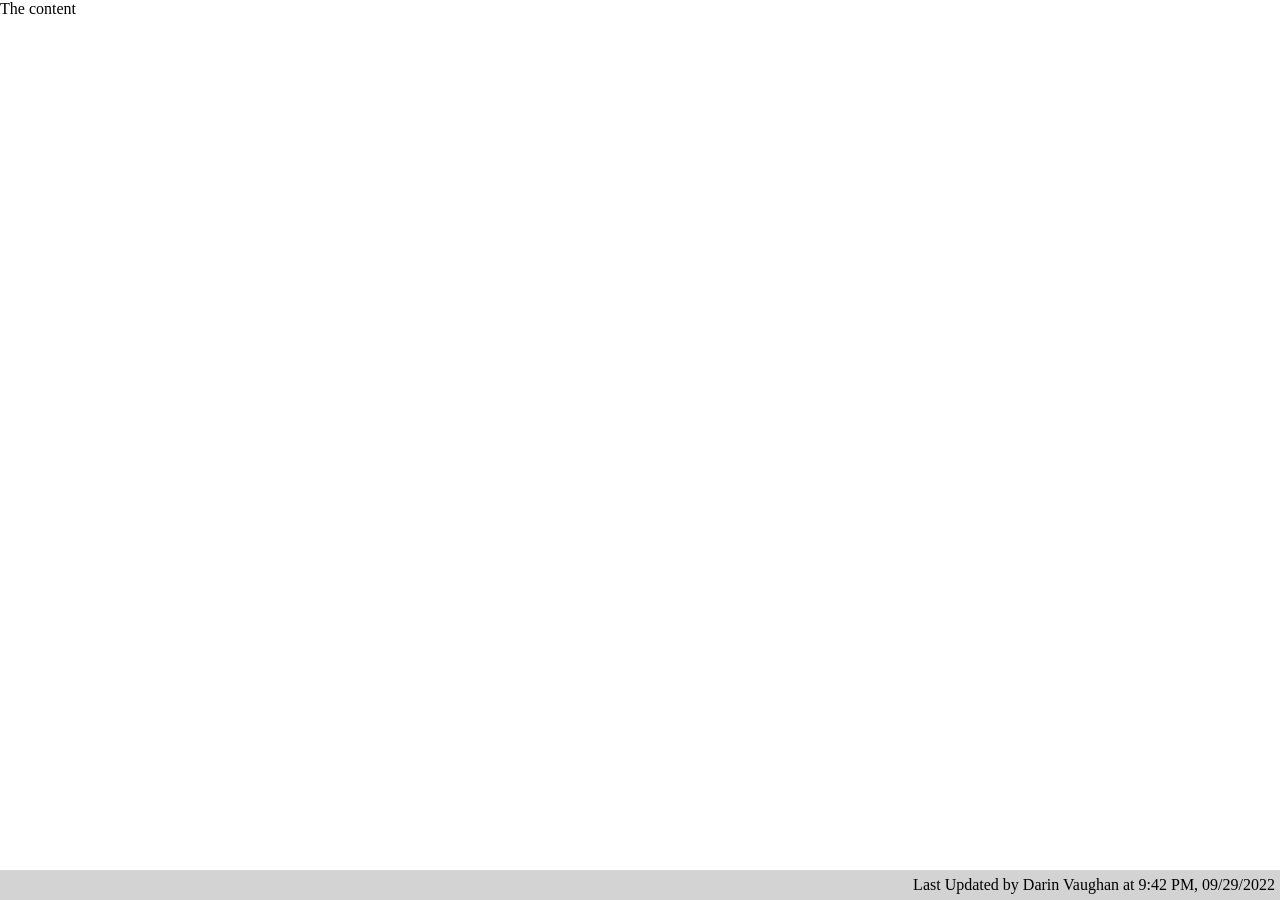
==== HW1/profile.html @ 94010cd7 "add hw1 files" ====
<!DOCTYPE html>
<html lang="en">
<head>
    <link rel="stylesheet" href="styles.css">
    <meta charset="UTF-8">
    <meta http-equiv="X-UA-Compatible" content="IE=edge">
    <meta name="viewport" content="width=device-width, initial-scale=1.0">
    <title>Document</title>
</head>
<body>
    <main>The content</main>
    <footer>Last Updated by Darin Vaughan at 9:42 PM, 09/29/2022</footer>
</body>
</html>
---- HW1/styles.css ----
html {
  margin: 0;
  height: 100%;
}

body {
  margin: 0;
  height: 100%;
  display: grid;
  grid-gap: 2px;
  grid-template-columns: 1fr;
  grid-template-areas: "main" "footer";
  grid-template-rows: 1fr 30px;
}

main {
  background-color: white;
  grid-area: main;
}

footer {
  display: flex;
  align-items: center;
  justify-content: end;
  background-color: lightgrey;
  padding: 5px;
  grid-area: footer;
}/*# sourceMappingURL=styles.css.map */
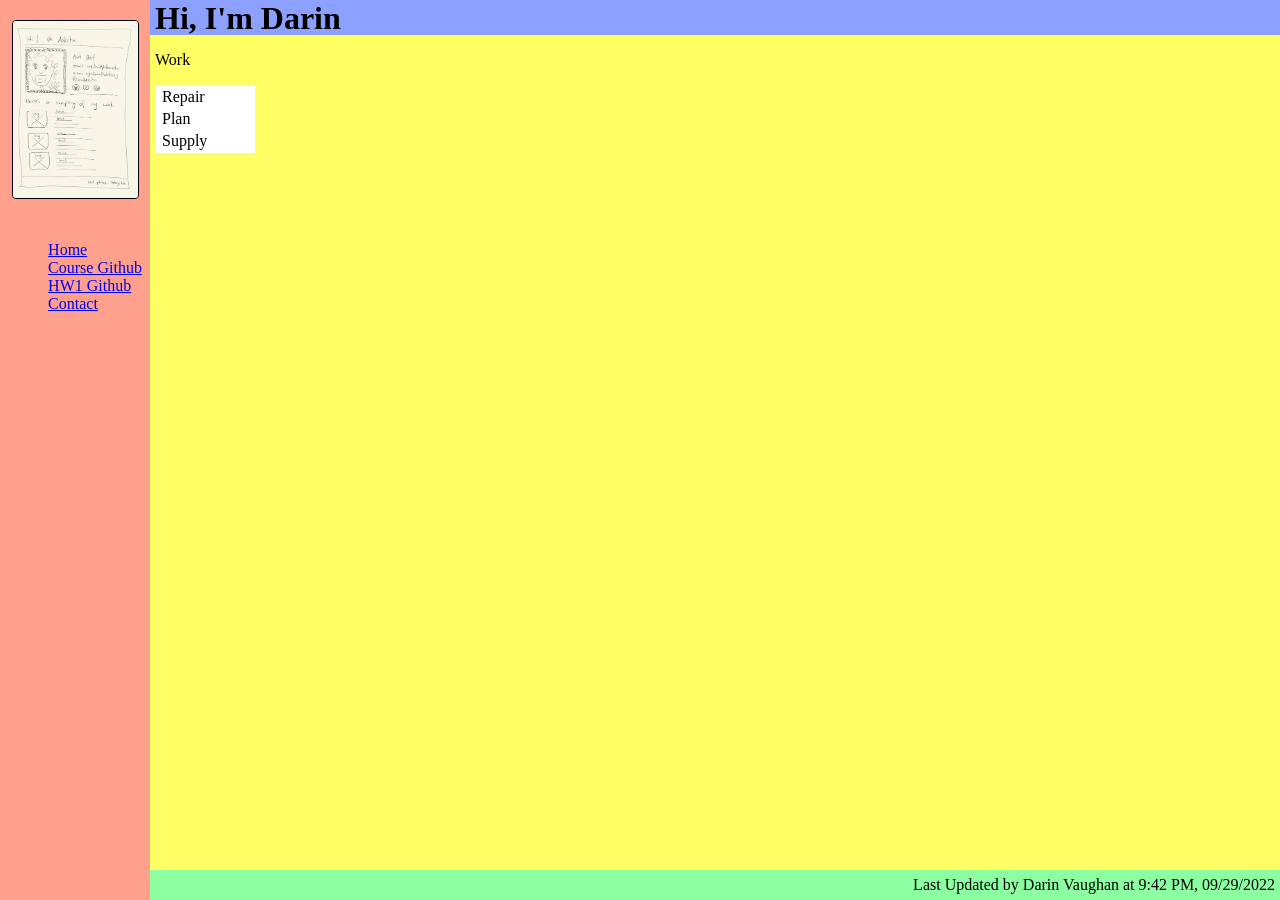
==== commit cd6e3930: "work on hw1" ====
--- a/HW1/profile.html
+++ b/HW1/profile.html
@@ -2,13 +2,71 @@
 <html lang="en">
 <head>
     <link rel="stylesheet" href="styles.css">
+    <link rel="icon" href="https://developer.mozilla.org/static/img/favicon32.png"/>
     <meta charset="UTF-8">
+    <meta name="author" content="Darin Vaughan" />
+    <meta
+        name="description"
+        content="BAE599 Homework 1" />
     <meta http-equiv="X-UA-Compatible" content="IE=edge">
     <meta name="viewport" content="width=device-width, initial-scale=1.0">
-    <title>Document</title>
+    <title>
+        User Profile
+    </title>
 </head>
 <body>
-    <main>The content</main>
-    <footer>Last Updated by Darin Vaughan at 9:42 PM, 09/29/2022</footer>
+    <header>
+        <h1 class="header">Hi, I'm Darin</h1>
+    </header>
+    <nav>
+        <header class="profile">
+            <h2>
+                <img src="img/mockup.png" width="125" alt="" class="profile-img">
+            </h2>
+        </header>
+        <ul>
+          <li><a href="#">Home</a></li>
+          <li>
+            <a href="https://github.com/joedvorak/ag-informatics-course/tree/main/module1/HW1.1" target="_blank">
+                Course Github
+            </a>
+        </li>
+          <li>
+            <a href="https://github.com/darinddv/vaughan-BAE599-Homework/tree/main/HW1" target="_blank">
+            HW1 Github
+            </a>
+        </li>
+          <li><a href="#">Contact</a></li>
+        </ul>
+    </nav>
+    <main>
+        <article class="work">
+            <p>Work</p>
+            <table class="tasks">
+                <tr>
+                    <td>
+                        <img src="img/repair.png" width="25" alt="" class="repair">
+                    </td>
+                    <td>Repair</td>
+                </tr>
+                <tr>
+                    <td>
+                        <img src="img/plan.png" width="25" alt="" class="plan">
+                    </td>
+                    <td>Plan</td>
+                </tr>
+                <tr>
+                    <td>
+                        <img src="img/supply.png" width="25" alt="" class="supply">
+                    </td>
+                    <td>Supply</td>
+                </tr>
+                </tr>
+            </table>
+        </article>
+    </main>
+    <footer>
+        Last Updated by Darin Vaughan at 9:42 PM, 09/29/2022
+    </footer>
 </body>
 </html>
--- a/HW1/styles.css
+++ b/HW1/styles.css
@@ -2,27 +2,68 @@
   margin: 0;
   height: 100%;
 }
-
-body {
+html body {
   margin: 0;
+  display: grid;
+  width: 100%;
   height: 100%;
-  display: grid;
-  grid-gap: 2px;
-  grid-template-columns: 1fr;
-  grid-template-areas: "main" "footer";
-  grid-template-rows: 1fr 30px;
+  grid-template-areas: "nav head" "nav  main" "nav  foot";
+  grid-template-rows: 35px 1fr 30px;
+  grid-template-columns: 150px 1fr;
 }
-
-main {
-  background-color: white;
+html body .header {
+  display: flex;
+  margin: 0;
+  align-items: center;
+  justify-content: start;
+  padding-left: 5px;
+  width: 100%;
+  grid-area: head;
+  background-color: #8ca0ff;
+}
+html body nav {
+  margin: 0;
+  display: flex;
+  align-items: center;
+  justify-items: flex-start;
+  flex-direction: column;
+  width: 150px;
+  grid-area: nav;
+  background-color: #ffa08c;
+}
+html body nav .profile-img {
+  border: 1px solid #000000;
+  border-radius: 4px;
+}
+html body nav ul {
+  display: flex;
+  flex-direction: column;
+  align-items: flex-start;
+  list-style-type: none;
+}
+html body main {
+  display: flex;
+  flex-direction: column;
   grid-area: main;
+  background-color: #ffff64;
 }
-
-footer {
+html body main .work {
+  display: flex;
+  flex-direction: column;
+  padding-left: 5px;
+  font-weight: 100;
+}
+html body main .work .tasks {
+  display: flex;
+  align-items: center;
+  background-color: #ffffff;
+  width: 100px;
+}
+html body footer {
   display: flex;
   align-items: center;
   justify-content: end;
-  background-color: lightgrey;
   padding: 5px;
-  grid-area: footer;
+  grid-area: foot;
+  background-color: #8cffa0;
 }/*# sourceMappingURL=styles.css.map */
